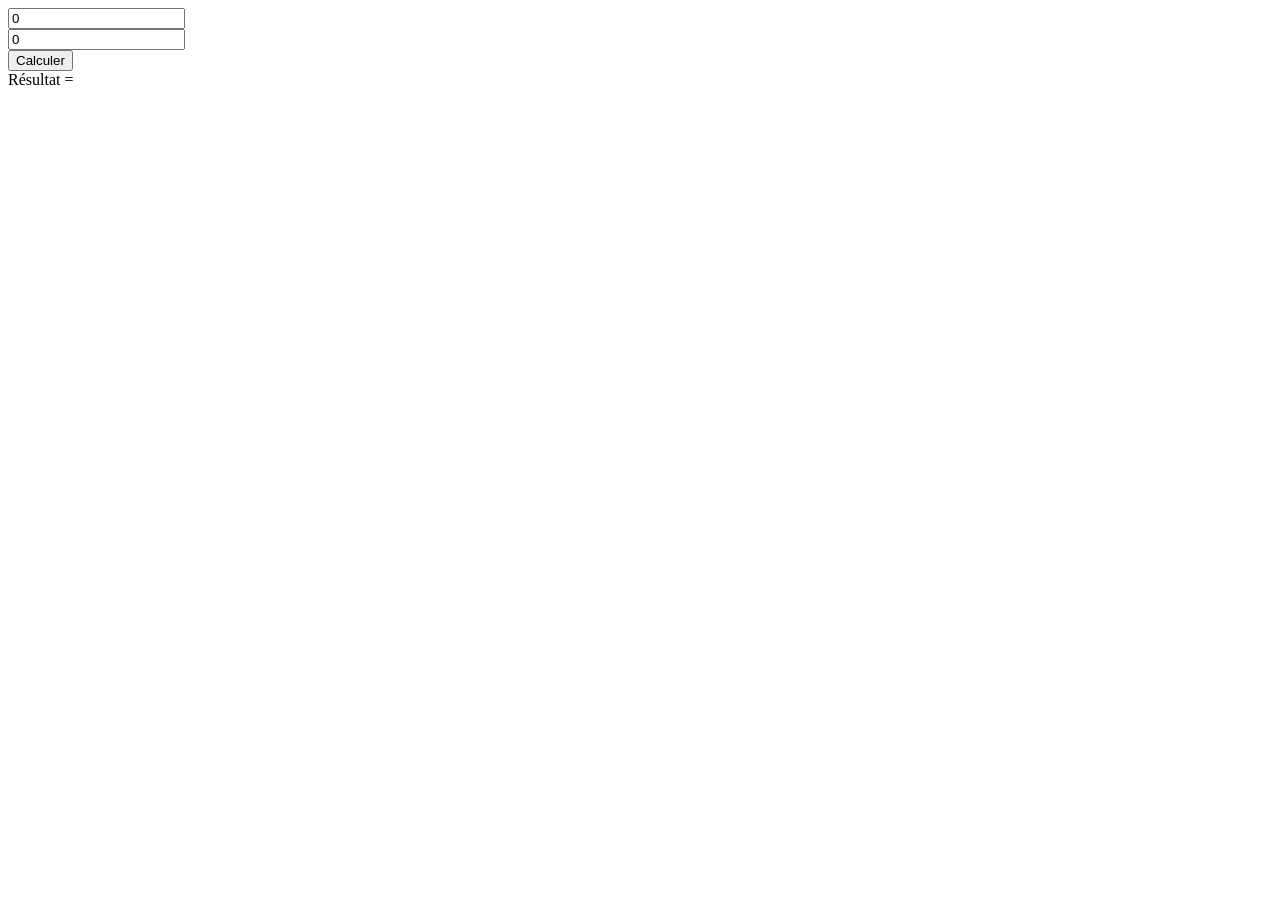
==== index.html @ 36032d18 "Update index.html" ====
<!DOCTYPE html>
<html lang="en">
    <head>
        <meta charset="utf-8">
        <title>Exemple site internet Charles THIERRY DE VILLE D'AVRAY</title>
    </head>
    <script src="https://code.jquery.com/jquery-1.12.4.min.js"></script>
    <body>
<form id='myform' method='POST' action='#'>   
    <div><input type='text' id='x' name='x = ' value='0'/></div>
    <div><input type='text' id='y' name='y = ' value='0'/></div>
    <div><input type="button" id="Calculer_Button" value="Calculer" /></div>
    <div>
        <label for="Result_Label">Résultat = </label>
        <span id="Result_Value"></span>
    </div>

</form>
<script>

    $(document).ready(function () {
            $('#Calculer_Button').click(CalculerButton_onClick);
    });

    var CalculerButton_onClick = function() {
        
        var e1 = document.getElementById('x').value
        var e2 = document.getElementById('y').value
        
        var Result1 = parseFloat(e1) + parseFloat(e2);
        
        var Result2 = Result1.toFixed(2));
        
        var element = document.getElementById("Result_Value");
        element.innerHTML = "Result2";
    };

    jQuery(document).ready(function(){
    // This button will increment the value
    $('.qtyplus').click(function(e){
        // Stop acting like a button
        e.preventDefault();
        // Get the field name
        fieldName = $(this).attr('field');
        // Get its current value
        var currentVal = parseInt($('input[name='+fieldName+']').val());
        // If is not undefined
        if (!isNaN(currentVal)) {
            // Increment
            $('input[name='+fieldName+']').val(currentVal + 1);
        } else {
            // Otherwise put a 0 there
            $('input[name='+fieldName+']').val(0);
        }
    });
    // This button will decrement the value till 0
    $(".qtyminus").click(function(e) {
        // Stop acting like a button
        e.preventDefault();
        // Get the field name
        fieldName = $(this).attr('field');
        // Get its current value
        var currentVal = parseInt($('input[name='+fieldName+']').val());
        // If it isn't undefined or its greater than 0
        if (!isNaN(currentVal) && currentVal > 0) {
            // Decrement one
            $('input[name='+fieldName+']').val(currentVal - 1);
        } else {
            // Otherwise put a 0 there
            $('input[name='+fieldName+']').val(0);
        }
    });
});

</script>
<style
    </body>
</html>
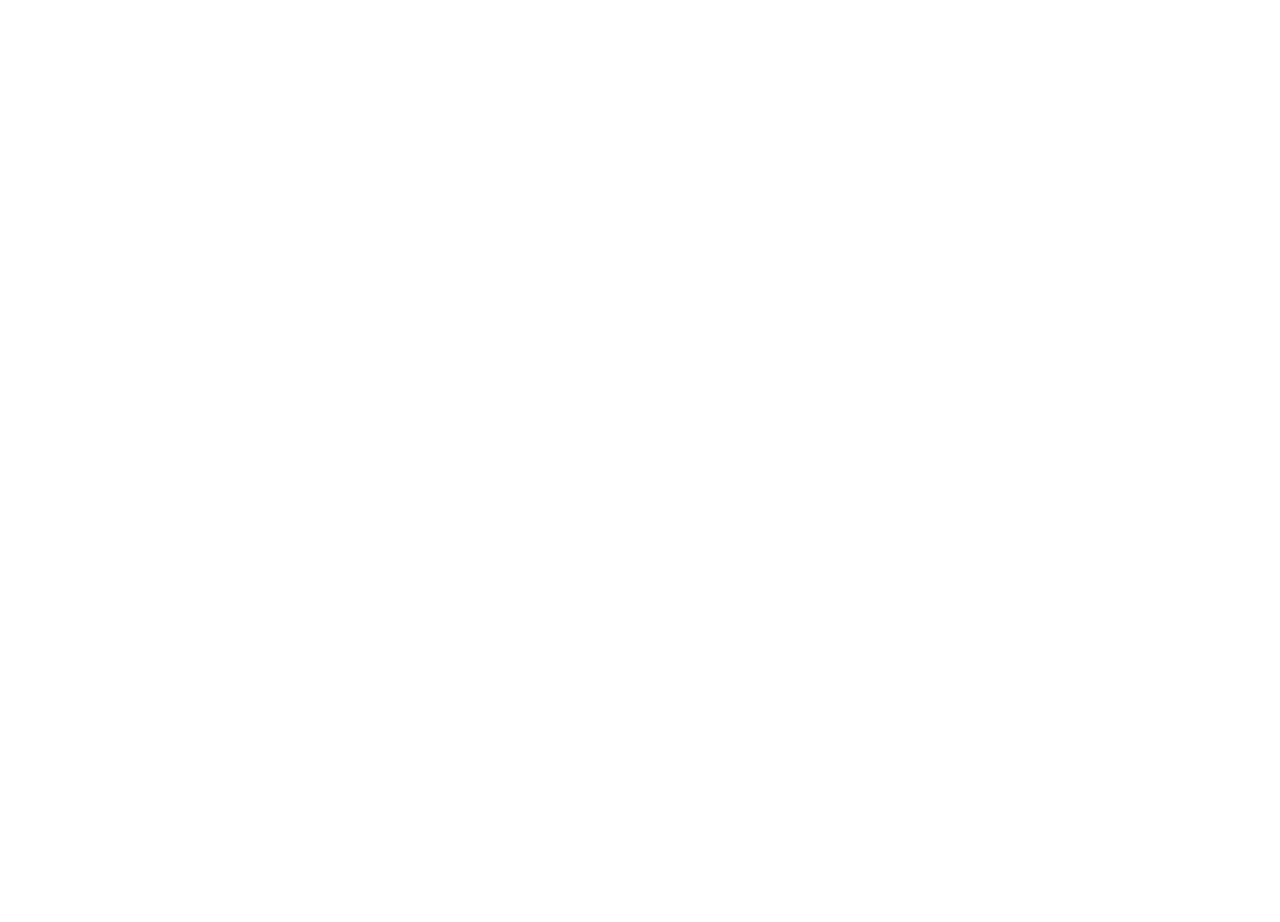
==== commit 18ce449c: "Add files via upload" ====
--- a/index.html
+++ b/index.html
@@ -1,78 +1,88 @@
 <!DOCTYPE html>
-<html lang="en">
-    <head>
-        <meta charset="utf-8">
-        <title>Exemple site internet Charles THIERRY DE VILLE D'AVRAY</title>
-    </head>
-    <script src="https://code.jquery.com/jquery-1.12.4.min.js"></script>
-    <body>
-<form id='myform' method='POST' action='#'>   
-    <div><input type='text' id='x' name='x = ' value='0'/></div>
-    <div><input type='text' id='y' name='y = ' value='0'/></div>
-    <div><input type="button" id="Calculer_Button" value="Calculer" /></div>
-    <div>
-        <label for="Result_Label">Résultat = </label>
-        <span id="Result_Value"></span>
-    </div>
+<html xmlns="http://www.w3.org/1999/xhtml">
 
-</form>
-<script>
+   <head>
+      <meta http-equiv="Content-Type" content="text/html; charset=utf-8"/>
+      <title>Babylon Template</title>
 
-    $(document).ready(function () {
-            $('#Calculer_Button').click(CalculerButton_onClick);
-    });
+      <style>
+        html, body {
+            overflow: hidden;
+            width: 100%;
+            height: 100%;
+            margin: 0;
+            padding: 0;
+        }
 
-    var CalculerButton_onClick = function() {
-        
-        var e1 = document.getElementById('x').value
-        var e2 = document.getElementById('y').value
-        
-        var Result1 = parseFloat(e1) + parseFloat(e2);
-        
-        var Result2 = Result1.toFixed(2));
-        
-        var element = document.getElementById("Result_Value");
-        element.innerHTML = "Result2";
-    };
+        #renderCanvas {
+            width: 100%;
+            height: 100%;
+            touch-action: none;
+        }
+    </style>
 
-    jQuery(document).ready(function(){
-    // This button will increment the value
-    $('.qtyplus').click(function(e){
-        // Stop acting like a button
-        e.preventDefault();
-        // Get the field name
-        fieldName = $(this).attr('field');
-        // Get its current value
-        var currentVal = parseInt($('input[name='+fieldName+']').val());
-        // If is not undefined
-        if (!isNaN(currentVal)) {
-            // Increment
-            $('input[name='+fieldName+']').val(currentVal + 1);
-        } else {
-            // Otherwise put a 0 there
-            $('input[name='+fieldName+']').val(0);
-        }
-    });
-    // This button will decrement the value till 0
-    $(".qtyminus").click(function(e) {
-        // Stop acting like a button
-        e.preventDefault();
-        // Get the field name
-        fieldName = $(this).attr('field');
-        // Get its current value
-        var currentVal = parseInt($('input[name='+fieldName+']').val());
-        // If it isn't undefined or its greater than 0
-        if (!isNaN(currentVal) && currentVal > 0) {
-            // Decrement one
-            $('input[name='+fieldName+']').val(currentVal - 1);
-        } else {
-            // Otherwise put a 0 there
-            $('input[name='+fieldName+']').val(0);
-        }
-    });
-});
+    <script src="https://cdn.babylonjs.com/babylon.js"></script>
+    <script src="https://code.jquery.com/pep/0.4.1/pep.js"></script>
+    <script src="https://preview.babylonjs.com/loaders/babylon.objFileLoader.js"></script>
 
-</script>
-<style
-    </body>
+
+   </head>
+
+   <body>
+
+    <canvas id="renderCanvas" touch-action="none"></canvas> //touch-action="none" for best results from PEP
+
+    <script>
+
+            var canvas = document.getElementById("renderCanvas"); // Get the canvas element 
+
+            var engine = new BABYLON.Engine(canvas, true); // Generate the BABYLON 3D engine
+
+
+            /******* Add the create scene function ******/
+            var createScene = function () {
+
+                        // Create the scene space
+                        var scene = new BABYLON.Scene(engine);
+
+                        // Add a camera to the scene and attach it to the canvas
+                        var camera = new BABYLON.ArcRotateCamera("Camera", Math.PI / 2, Math.PI / 2, 2, BABYLON.Vector3.Zero(), scene);
+                        camera.attachControl(canvas, true);
+
+                        // Add lights to the scene
+                        var light1 = new BABYLON.HemisphericLight("light1", new BABYLON.Vector3(1, 1, 0), scene);
+                        var light2 = new BABYLON.PointLight("light2", new BABYLON.Vector3(0, 1, -1), scene);
+
+
+                        // Add and manipulate meshes in the scene
+                        //var sphere = BABYLON.MeshBuilder.CreateSphere("sphere", {diameter:2}, scene);
+
+    					// The first parameter can be used to specify which mesh to import. Here we import all meshes
+    					//BABYLON.SceneLoader.ImportMesh(meshNames, rootUrl, sceneFilename, scene, onSuccess, onProgress, onError, pluginExtension) 
+    					BABYLON.SceneLoader.ImportMesh("", "models/", "chateau.obj", scene, function (newMeshes) {
+        					// Set the target of the camera to the first imported mesh
+        					camera.target = newMeshes[0];
+    					});
+
+                        return scene;
+                };
+
+                /******* End of the create scene function ******/    
+
+                var scene = createScene(); //Call the createScene function
+
+            engine.runRenderLoop(function () { // Register a render loop to repeatedly render the scene
+                    scene.render();
+            });
+
+
+            window.addEventListener("resize", function () { // Watch for browser/canvas resize events
+                    engine.resize();
+            });
+    </script>
+
+   </body>
+
 </html>
+
+
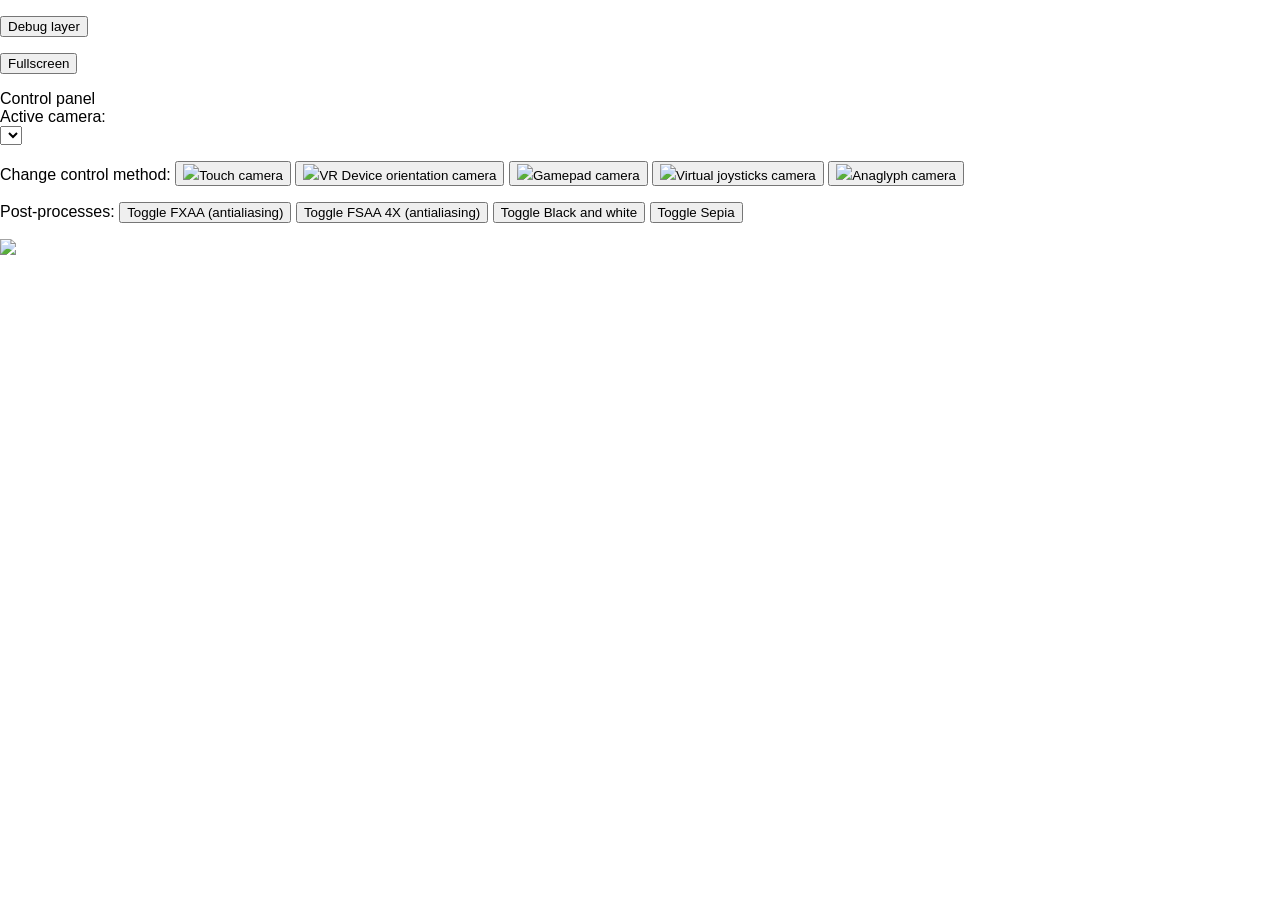
==== commit 43807e45: "Add files via upload" ====
--- a/index.html
+++ b/index.html
@@ -1,88 +1,77 @@
-<!DOCTYPE html>
-<html xmlns="http://www.w3.org/1999/xhtml">
-
-   <head>
-      <meta http-equiv="Content-Type" content="text/html; charset=utf-8"/>
-      <title>Babylon Template</title>
-
-      <style>
-        html, body {
-            overflow: hidden;
-            width: 100%;
-            height: 100%;
-            margin: 0;
-            padding: 0;
-        }
-
-        #renderCanvas {
-            width: 100%;
-            height: 100%;
-            touch-action: none;
-        }
-    </style>
-
-    <script src="https://cdn.babylonjs.com/babylon.js"></script>
-    <script src="https://code.jquery.com/pep/0.4.1/pep.js"></script>
-    <script src="https://preview.babylonjs.com/loaders/babylon.objFileLoader.js"></script>
-
-
-   </head>
-
-   <body>
-
-    <canvas id="renderCanvas" touch-action="none"></canvas> //touch-action="none" for best results from PEP
-
-    <script>
-
-            var canvas = document.getElementById("renderCanvas"); // Get the canvas element 
-
-            var engine = new BABYLON.Engine(canvas, true); // Generate the BABYLON 3D engine
-
-
-            /******* Add the create scene function ******/
-            var createScene = function () {
-
-                        // Create the scene space
-                        var scene = new BABYLON.Scene(engine);
-
-                        // Add a camera to the scene and attach it to the canvas
-                        var camera = new BABYLON.ArcRotateCamera("Camera", Math.PI / 2, Math.PI / 2, 2, BABYLON.Vector3.Zero(), scene);
-                        camera.attachControl(canvas, true);
-
-                        // Add lights to the scene
-                        var light1 = new BABYLON.HemisphericLight("light1", new BABYLON.Vector3(1, 1, 0), scene);
-                        var light2 = new BABYLON.PointLight("light2", new BABYLON.Vector3(0, 1, -1), scene);
-
-
-                        // Add and manipulate meshes in the scene
-                        //var sphere = BABYLON.MeshBuilder.CreateSphere("sphere", {diameter:2}, scene);
-
-    					// The first parameter can be used to specify which mesh to import. Here we import all meshes
-    					//BABYLON.SceneLoader.ImportMesh(meshNames, rootUrl, sceneFilename, scene, onSuccess, onProgress, onError, pluginExtension) 
-    					BABYLON.SceneLoader.ImportMesh("", "models/", "chateau.obj", scene, function (newMeshes) {
-        					// Set the target of the camera to the first imported mesh
-        					camera.target = newMeshes[0];
-    					});
-
-                        return scene;
-                };
-
-                /******* End of the create scene function ******/    
-
-                var scene = createScene(); //Call the createScene function
-
-            engine.runRenderLoop(function () { // Register a render loop to repeatedly render the scene
-                    scene.render();
-            });
-
-
-            window.addEventListener("resize", function () { // Watch for browser/canvas resize events
-                    engine.resize();
-            });
-    </script>
-
-   </body>
-
-</html>
-
-
+﻿<!DOCTYPE html>
+<html>
+<head>
+    <meta name="viewport" content="width=device-width">
+    <title>Babylon.js - Windows Café demo</title>
+    <script src="//cdn.webglstats.com/stat.js" defer="defer" async="async"></script>
+    <script>
+        (function (i, s, o, g, r, a, m) {
+            i['GoogleAnalyticsObject'] = r; i[r] = i[r] || function () {
+                (i[r].q = i[r].q || []).push(arguments)
+            }, i[r].l = 1 * new Date(); a = s.createElement(o),
+            m = s.getElementsByTagName(o)[0]; a.async = 1; a.src = g; m.parentNode.insertBefore(a, m)
+        })(window, document, 'script', '//www.google-analytics.com/analytics.js', 'ga');
+
+        ga('create', 'UA-41767310-1', 'babylonjs.com');
+        ga('send', 'pageview');
+
+    </script>
+    <link href="CSS/index.css" rel="stylesheet" />
+    <script src="https://code.jquery.com/pep/0.4.0/pep.min.js"></script>
+    <script src="//preview.babylonjs.com/babylon.js"></script>
+    <script src="JS/demo.js"></script>
+</head>
+<body>
+    <canvas id="renderCanvas" touch-action="none"></canvas>
+    <div id="fps"></div>
+    <div id="stats"></div>
+    <div id="status"></div>
+    <div id="controlPanel">
+        <div id="controlsZone">
+            <p>
+                <button id="enableDebug">Debug layer</button>
+            </p>
+            <p>
+                <button id="fullscreen">Fullscreen</button>
+            </p>
+        </div>
+        <div class="tag">Control panel</div>
+        <div class="tag" id="clickableTag"></div>
+    </div>
+    <div id="cameraPanel">
+        <div id="cameraControlsZone">
+            Active camera:<br>
+            <select id="camerasList"></select>
+            <p>
+                Change control method:
+                <button class="buttonControlPanel" id="touchCamera">
+                    <img src="IMAGES/CamTouchOff.png" class="buttonImg" />Touch camera
+                </button>
+                <button class="buttonControlPanel" id="deviceOrientationCamera">
+                    <img src="IMAGES/CamDeviceOff.png" class="buttonImg" />VR Device orientation camera
+                </button>
+                <button class="buttonControlPanel" id="gamepadCamera">
+                    <img src="IMAGES/CamGamepadJoy.png" class="buttonImg" />Gamepad camera
+                </button>
+                <button class="buttonControlPanel" id="virtualJoysticksCamera">
+                    <img src="IMAGES/CamVirtualJoy.png" class="buttonImg" />Virtual joysticks camera
+                </button>
+                <button class="buttonControlPanel" id="anaglyphCamera">
+                    <img src="IMAGES/CamAnaGly.png" class="buttonImg" />Anaglyph camera
+                </button>
+            </p>
+            <p>
+                Post-processes:
+                <button class="smallButtonControlPanel" id="toggleFxaa">Toggle FXAA (antialiasing)</button>
+                <button class="smallButtonControlPanel" id="toggleFsaa4">Toggle FSAA 4X (antialiasing)</button>
+                <button class="smallButtonControlPanel" id="toggleBandW">Toggle Black and white</button>
+                <button class="smallButtonControlPanel" id="toggleSepia">Toggle Sepia</button>
+            </p>
+        </div>
+        <div class="cameraTag"><img src="IMAGES/camera.png" /></div>
+        <div class="cameraTag" id="cameraClickableTag"></div>
+    </div>
+    <div id="notSupported" class="hidden">Sorry but your browser does not support WebGL...</div>
+    <script src="JS/loader.js"></script>
+</body>
+</html>
--- a/CSS/index.css
+++ b/CSS/index.css
@@ -0,0 +1,264 @@
+html, body {
+    width: 100%;
+    height: 100%;
+    padding: 0;
+    margin: 0;
+    overflow: hidden;
+    font-family: "Segoe WP", "Segoe UI", "Verdana", "Arial";
+}
+
+#DebugLayerLogs {
+    height: 100px !important;   
+}
+
+    #DebugLayerLogs > div:first-child {
+        background-color: #988DB5 !important;
+    }
+
+#DebugLayerStats {
+    margin-top: 2px !important;
+}
+
+#DebugLayerStats div:nth-child(2) {
+    max-height: 180px !important;
+}
+
+    #DebugLayerStats > div:first-child {
+        background-color: #988DB5 !important;
+    }
+
+#DebugLayerOptions {
+    overflow-y: hidden !important;
+}
+
+#DebugLayerOptions > div:first-child {
+    background-color: #988DB5 !important;
+}
+
+#DebugLayerTree > div:first-child {
+    background-color: #988DB5 !important;
+}
+
+a {
+    color: white;
+}
+
+    a:visited {
+        color: white;
+    }
+
+.hidden {
+    display: none;
+}
+
+#renderCanvas {
+    position: absolute;
+    width: 100%;
+    height: 100%;
+    top: 0;
+    margin-bottom: 70px;
+    touch-action: none;
+    -ms-touch-action: none;
+}
+
+.help {
+    display: none;
+    position: absolute;
+    background-color: #988DB5;
+    right: 0;
+    bottom: 70px;
+    color: white;
+    padding-right: 10px;
+    width: 360px;
+    height: 30px;
+    transition: all 0.5s ease;
+    -webkit-transition: all 0.5s ease;
+    transform: translateX(400px);
+    -webkit-transform: translateX(400px);
+        text-align: center;
+}
+
+    .help.shown {
+        transform: translateX(-100px);
+        -webkit-transform: translateX(-100px);
+        display: inline;
+    }
+
+ .help2 {
+    display: none;
+    position: absolute;
+    background-color: #988DB5;
+    right: 0;
+    bottom: 70px;
+    color: white;
+    padding-right: 10px;
+    width: 360px;
+    height: 30px;
+    transition: all 0.5s ease;
+    -webkit-transition: all 0.5s ease;
+    transform: translateX(400px);
+    -webkit-transform: translateX(400px);
+        text-align: center;
+}
+
+    .help2.shown {
+        transform: translateX(0px);
+        -webkit-transform: translateX(0px);
+        display: inline;
+    }
+
+#helpArrow {
+    position: absolute;
+    right: -65px;
+    bottom: 10px;
+}
+
+#fps {
+    position: absolute;
+    font-size: 30px;
+    color: white;
+    bottom: 15px;
+    right: 85px;
+    width: 85px;
+}
+
+.footer {
+    position: absolute;
+    width: 100%;
+    height: 60px;
+    bottom: 0;
+    background-color: #59448F;
+    padding-top: 5px;
+    padding-left: 15px;
+}
+
+.perffooter {
+    position: absolute;
+    width: 100%;
+    height: 60px;
+    bottom: 0px;
+    background-color: #988DB5;
+    padding-top: 5px;
+    padding-left: 15px;
+        transition: all 0.5s ease;
+    -webkit-transition: all 0.5s ease;
+}
+
+    .perffooter.shown {
+        transform: translateY(-65px);
+        -webkit-transform: translateY(-65px);
+    }
+
+.footerRight {
+    display: inline;
+    position: absolute;
+    bottom: 0;
+    right: 10px;
+}
+
+.footerLeft {
+    position: absolute;
+    bottom: 20px;
+    left: 15px;
+    color: white;
+}
+
+.custom-upload {
+    position: relative;
+    background:url(IMAGES/BtnDragdrop.png) center right no-repeat;
+    height: 56px;
+    width: 56px;
+    margin: 10px 20px 5px 5px;
+}
+
+.custom-upload input[type=file]
+{
+    outline:none;
+    position: relative;
+    text-align: right;    
+    -moz-opacity:0 ;
+    opacity: 0;
+    z-index: 2;
+    width:100%;
+    height:100%;
+    filter:alpha(opacity=0);
+}
+
+#logo {
+    width: 100%;
+    height: 100%;
+    background: url('IMAGES/LogoSandbox.png') no-repeat 0 0;
+    background-position: center;
+}
+
+#btnFullscreen {
+    margin-top: 10px;
+    margin-right: 25px;
+}
+
+#btnPerf {
+    margin-top: 10px;
+    margin-right: 15px;
+}
+
+ul {
+ padding:0;
+ margin:0;
+ list-style-type:none;
+ }
+
+li {
+ float:left;
+ }
+
+#btnDownArrow {
+    position: absolute;
+    bottom: 35px;
+    right: 30px;
+}
+
+#miscCounters {
+    position: relative;
+    top: 18px;
+    height: 60px;
+    -webkit-column-width: 150px;
+    -moz-column-width: 150px;
+    -ms-column-width: 150px;
+    -o-column-width: 150px;
+    column-width: 150px;
+
+    font-size: 14px;
+}
+
+#loadingText {
+    width: 100%;
+    height: 60px;
+    position: absolute;
+    top: 50%;
+    left: 0;
+    margin-top: -30px;
+    color: white;
+    text-align: center;
+    padding-top: 10px;
+    font-size: 30px;
+    transition: transform 0.25s ease-in-out;
+    -webkit-transition: -webkit-transform 0.25s ease-in-out;
+    z-index: 3;
+    cursor: default;
+    background-color: #988DB5;
+}
+
+.loadingText {
+    transform: translateX(120%);
+    -webkit-transform: translateX(120%);
+}
+
+#btnFullscreen, #btnPerf, #btnFiles {
+     -webkit-transition: -webkit-transform 0.15s ease-in-out;
+     transition: transform 0.15s ease-in-out;
+}
+
+#btnFullscreen:hover, #btnPerf:hover, #btnFiles:hover {
+    -webkit-transform: scale(0.9);
+    transform: scale(0.9);
+}
